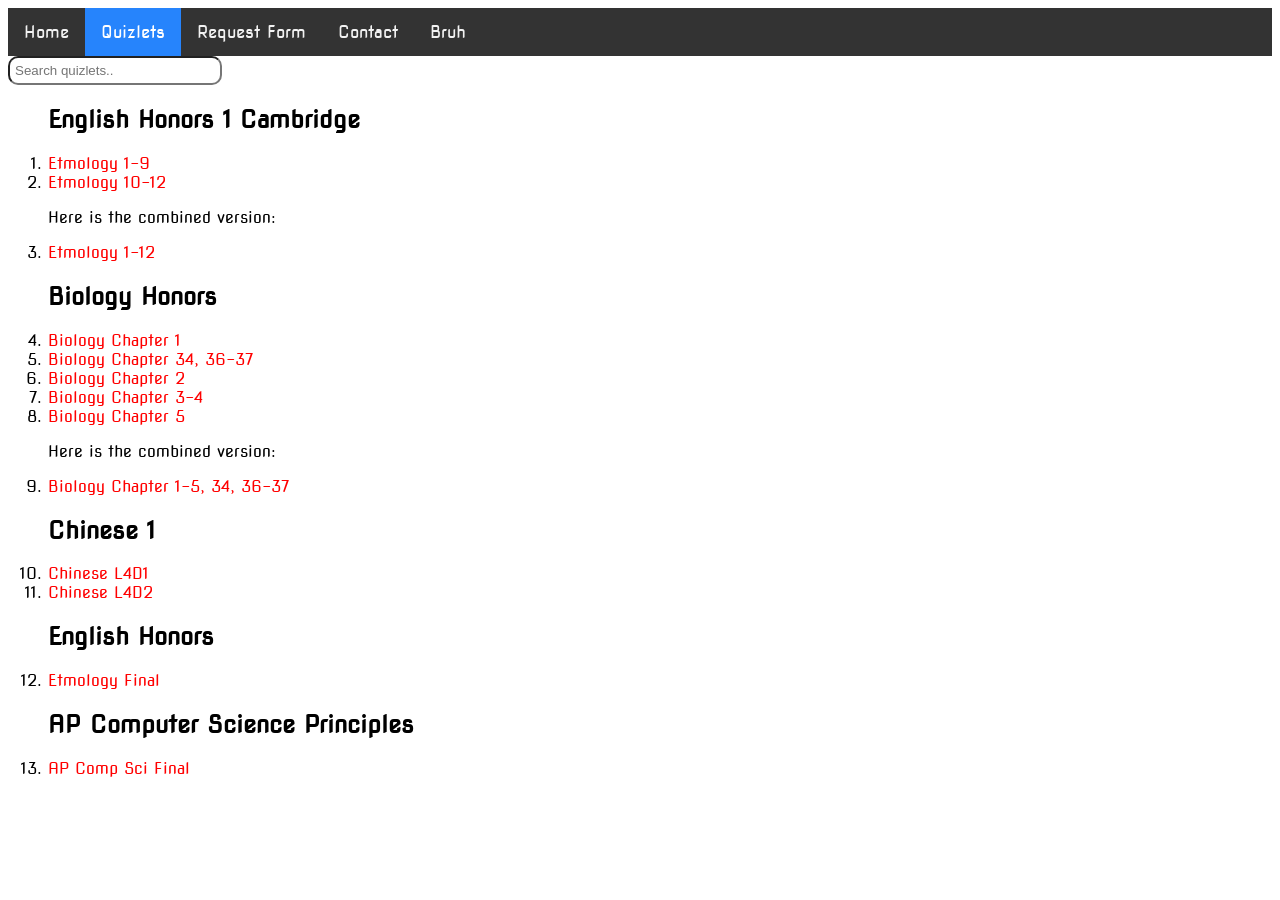
==== quizletlist.html @ 6fc30c80 "V1.0.0" ====
<!DOCTYPE html>
<html>
<head>
    <title>Quizlet List</title>
    <link rel="stylesheet" href="style.css">
    <link rel="icon" type="image/x-icon" href="among us.ico">
<link rel="preconnect" href="https://fonts.googleapis.com">
<link rel="preconnect" href="https://fonts.gstatic.com" crossorigin>
<link href="https://fonts.googleapis.com/css2?family=Chakra+Petch:wght@300&family=Cinzel+Decorative&family=DotGothic16&family=Fauna+One&family=Nova+Square&family=Pixelify+Sans&family=Redacted+Script&family=Supermercado+One&display=swap" rel="stylesheet">
</head>
<body>
    <div class="topnav">
    <a class="topnav" href="index.html">Home</a>
    <a class="topnav active" href="quizletlist.html">Quizlets</a>
    <a class="topnav" href="requestform.html"><div>Request Form</div></a>
    <a class="topnav" href="contacts.html"><div>Contact</div></a>
    <a class="topnav" href="bluejay.html"><div>Bruh</div></a>
    </div>
    <script src="active.js"></script> 
    <input id="searchbar" onkeyup="search_list()" type="text" name="search" placeholder="Search quizlets.."> 
    <ol>
    <h2>English Honors 1 Cambridge</h2>
    <li class="quizlets"><a href="etmology1-9.html" target="_blank"><div>Etmology 1-9</div></a></li>
    <li class="quizlets"><a href="etmology10-12.html" target="_blank"><div>Etmology 10-12</div></a></li>
    <p>Here is the combined version:</p>
    <li class="quizlets"><a href="etmologycompile.html" target="_blank"><div>Etmology 1-12</div></a></li>
    <h2>Biology Honors</h2>
    <li class="quizlets"><a href="biochapter1.html" target="_blank"><div>Biology Chapter 1</div></a></li>
    <li class="quizlets"><a href="biochapter34.html" target="_blank"><div>Biology Chapter 34, 36-37</div></a></li>
    <li class="quizlets"><a href="biochapter2.html" target="_blank"><div>Biology Chapter 2</div></a></li>
    <li class="quizlets"><a href="biochapter3-4.html" target="_blank"><div>Biology Chapter 3-4</div></a></li>
    <li class="quizlets"><a href="biochapter5.html" target="_blank"><div>Biology Chapter 5</div></a></li>
    <p>Here is the combined version:</p>
    <li class="quizlets"><a href="biofinal.html" target="_blank"><div>Biology Chapter 1-5, 34, 36-37</div></a></li>
    <h2>Chinese 1</h2>
    <li class="quizlets"><a href="chinesel4d1.html" target="_blank"><div>Chinese L4D1</div></a></li>
    <li class="quizlets"><a href="chinesel4d2.html" target="_blank"><div>Chinese L4D2</div></a></li>
    <h2>English Honors</h2>
    <li class="quizlets"><a href="etmologyfinal.html" target="_blank"><div>Etmology Final</div></a></li>
    <h2>AP Computer Science Principles</h2>
    <li class="quizlets"><a href="compscifinal.html" target="_blank"><div>AP Comp Sci Final</div></a></li>
    </ol>
    <script src="scripts.js"></script> 
    <script>autocomplete(document.getElementById("searchbar"), Subjects);</script>
</body>
</html>
---- style.css ----
body {
    font-family: "Nova Square";
    background-size: cover;
    background-color: white;
    background-position: center top;
    box-shadow: inset 0 0 0 2000px rgba(255, 255, 255, 0.7);
}
a:link {
  color: red;
  background-color: transparent;
  text-decoration: none;
}

a:visited {
  color: blue;
  background-color: transparent;
  text-decoration: none;
}

a:hover {
  color: yellow;
  text-decoration: underline;
}

a:active {
  color: gold;
  font-weight: bold;
}
.button {
  background-color: #00eeff;
  color: white;
  padding: 10px 24px;
  text-align: center;
  display: inline-block;
  font-size: 16px;
  border-radius: 12px;
  transition-duration: 0.3s;
  cursor: pointer;
}

.button:hover {
  background-color: white;
  color: #00eeff;
}

#searchbar{ 
    position: top left; 
    padding:5px; 
    border-radius: 10px; 
} 
 
input[type=text] { 
      width: 200px; 
      -webkit-transition: width 0.3s ease-in-out; 
      transition: width 0.3s ease-in-out; 
   } 
 
/* When the input field gets focus, 
        change its width to 100% */
   input[type=text]:focus { 
     width: 99%; 
   } 
 
#list{ 
    font-size:  1.5em; 
    margin-left: 90px; 
   } 
 
.animals{ 
   display: list-item;     
  }  
.topnav {
  overflow: hidden;
  background-color: #333333;
}

.topnav a {
  float: left;
  color: #f2f2f2;
  text-align: center;
  padding: 14px 16px;
  text-decoration: none;
  font-size: 17px;
}

.topnav a:hover {
  background-color: #dddddd;
  color: black;
}

.topnav a.active {
  background-color: #2684FC;
  color: white;
}
/* The snackbar - position it at the bottom and in the middle of the screen */
#snackbar {
  visibility: hidden; /* Hidden by default. Visible on click */
  min-width: 250px; /* Set a default minimum width */
  margin-left: -125px; /* Divide value of min-width by 2 */
  background-color: #333; /* Black background color */
  color: #fff; /* White text color */
  text-align: center; /* Centered text */
  border-radius: 2px; /* Rounded borders */
  padding: 16px; /* Padding */
  position: fixed; /* Sit on top of the screen */
  z-index: 1; /* Add a z-index if needed */
  left: 50%; /* Center the snackbar */
  bottom: 30px; /* 30px from the bottom */
}

/* Show the snackbar when clicking on a button (class added with JavaScript) */
#snackbar.show {
  visibility: visible; /* Show the snackbar */
  /* Add animation: Take 0.5 seconds to fade in and out the snackbar.
  However, delay the fade out process for 2.5 seconds */
  -webkit-animation: fadein 0.5s, fadeout 0.5s 2.5s;
  animation: fadein 0.5s, fadeout 0.5s 2.5s;
}

/* Animations to fade the snackbar in and out */
@-webkit-keyframes fadein {
  from {bottom: 0; opacity: 0;}
  to {bottom: 30px; opacity: 1;}
}

@keyframes fadein {
  from {bottom: 0; opacity: 0;}
  to {bottom: 30px; opacity: 1;}
}

@-webkit-keyframes fadeout {
  from {bottom: 30px; opacity: 1;}
  to {bottom: 0; opacity: 0;}
}

@keyframes fadeout {
  from {bottom: 30px; opacity: 1;}
  to {bottom: 0; opacity: 0;}
}
.autocomplete {
  /*the container must be positioned relative:*/
  position: relative;
  display: inline-block;
}
.autocomplete-items {
  position: absolute;
  border: 1px solid #d4d4d4;
  border-bottom: none;
  border-top: none;
  z-index: 99;
  /*position the autocomplete items to be the same width as the container:*/
  top: 100%;
  left: 0;
  right: 0;
}
.autocomplete-items div {
  padding: 10px;
  cursor: pointer;
  background-color: #fff;
  border-bottom: 1px solid #d4d4d4;
}
.autocomplete-items div:hover {
  /*when hovering an item:*/
  background-color: #e9e9e9;
}
.autocomplete-active {
  /*when navigating through the items using the arrow keys:*/
  background-color: DodgerBlue !important;
  color: #ffffff;
}
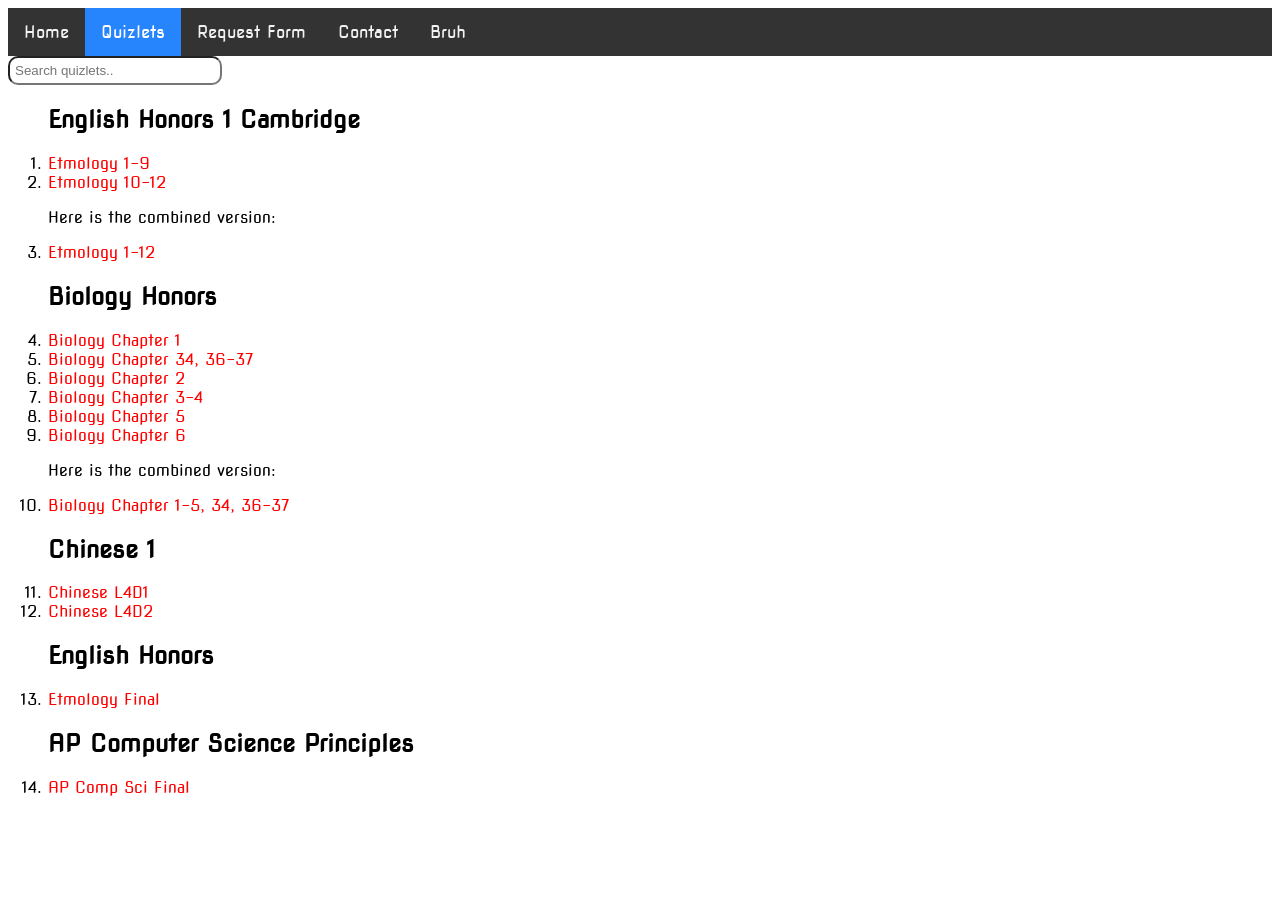
==== commit 5783f3ce: "V1.0.1" ====
--- a/quizletlist.html
+++ b/quizletlist.html
@@ -30,6 +30,7 @@
     <li class="quizlets"><a href="biochapter2.html" target="_blank"><div>Biology Chapter 2</div></a></li>
     <li class="quizlets"><a href="biochapter3-4.html" target="_blank"><div>Biology Chapter 3-4</div></a></li>
     <li class="quizlets"><a href="biochapter5.html" target="_blank"><div>Biology Chapter 5</div></a></li>
+	<li class="quizlets"><a href="biochapter6.html" target="_blank"><div>Biology Chapter 6</div></a></li>
     <p>Here is the combined version:</p>
     <li class="quizlets"><a href="biofinal.html" target="_blank"><div>Biology Chapter 1-5, 34, 36-37</div></a></li>
     <h2>Chinese 1</h2>
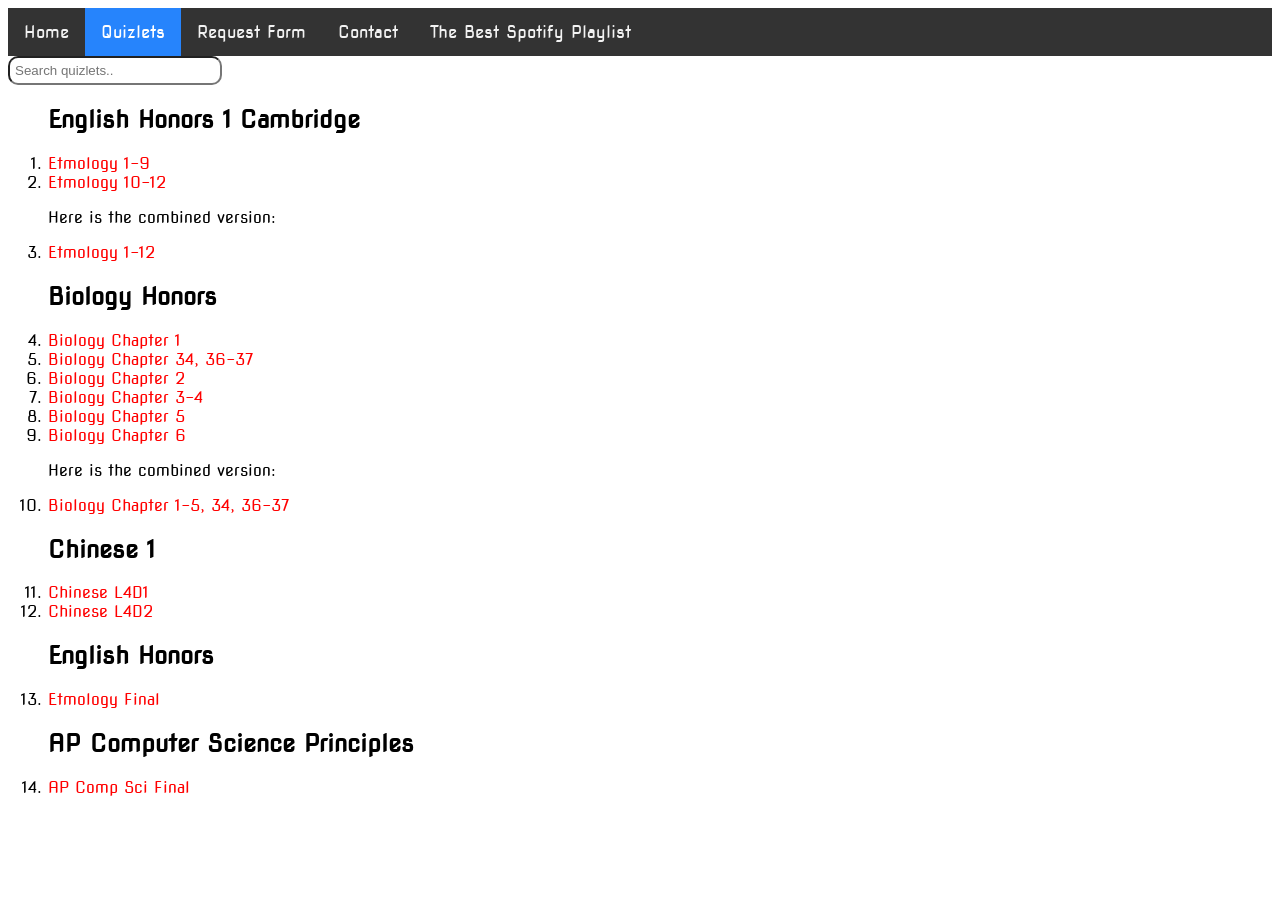
==== commit 61842b64: "V1.0.2" ====
--- a/quizletlist.html
+++ b/quizletlist.html
@@ -14,7 +14,7 @@
     <a class="topnav active" href="quizletlist.html">Quizlets</a>
     <a class="topnav" href="requestform.html"><div>Request Form</div></a>
     <a class="topnav" href="contacts.html"><div>Contact</div></a>
-    <a class="topnav" href="bluejay.html"><div>Bruh</div></a>
+    <a class="topnav" href="spotify.html"><div>The Best Spotify Playlist</div></a>
     </div>
     <script src="active.js"></script> 
     <input id="searchbar" onkeyup="search_list()" type="text" name="search" placeholder="Search quizlets.."> 
